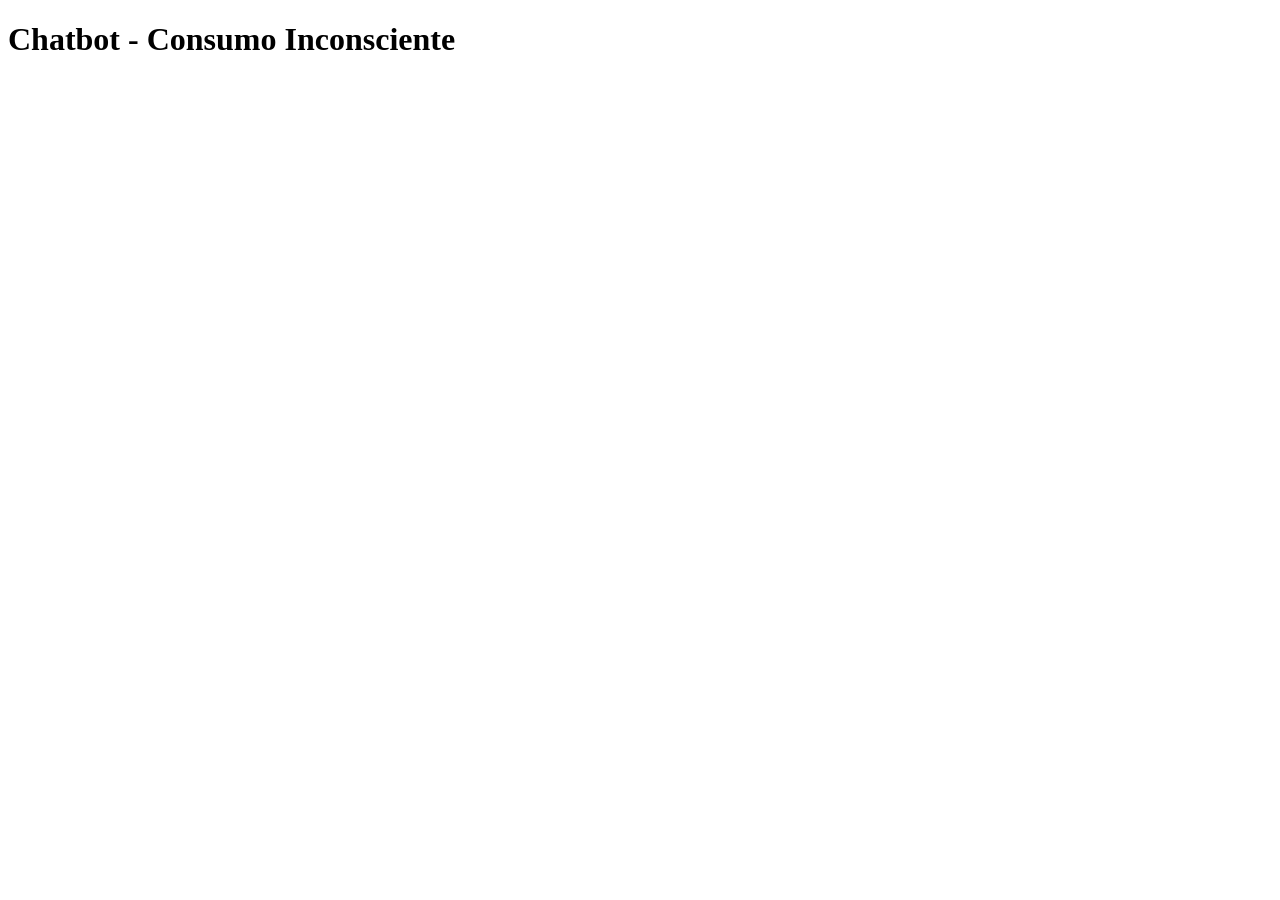
==== html.html @ a631c0ed "Add basic HTML5 structure" ====
<!DOCTYPE html>
<html lang="en">
<head>
    <meta charset="UTF-8">
    <meta name="viewport" content="width=device-width, initial-scale=1.0">
    <title>Document</title>
</head>
<body>
    <h1>Chatbot - Consumo Inconsciente</h1>
</body>
</html>
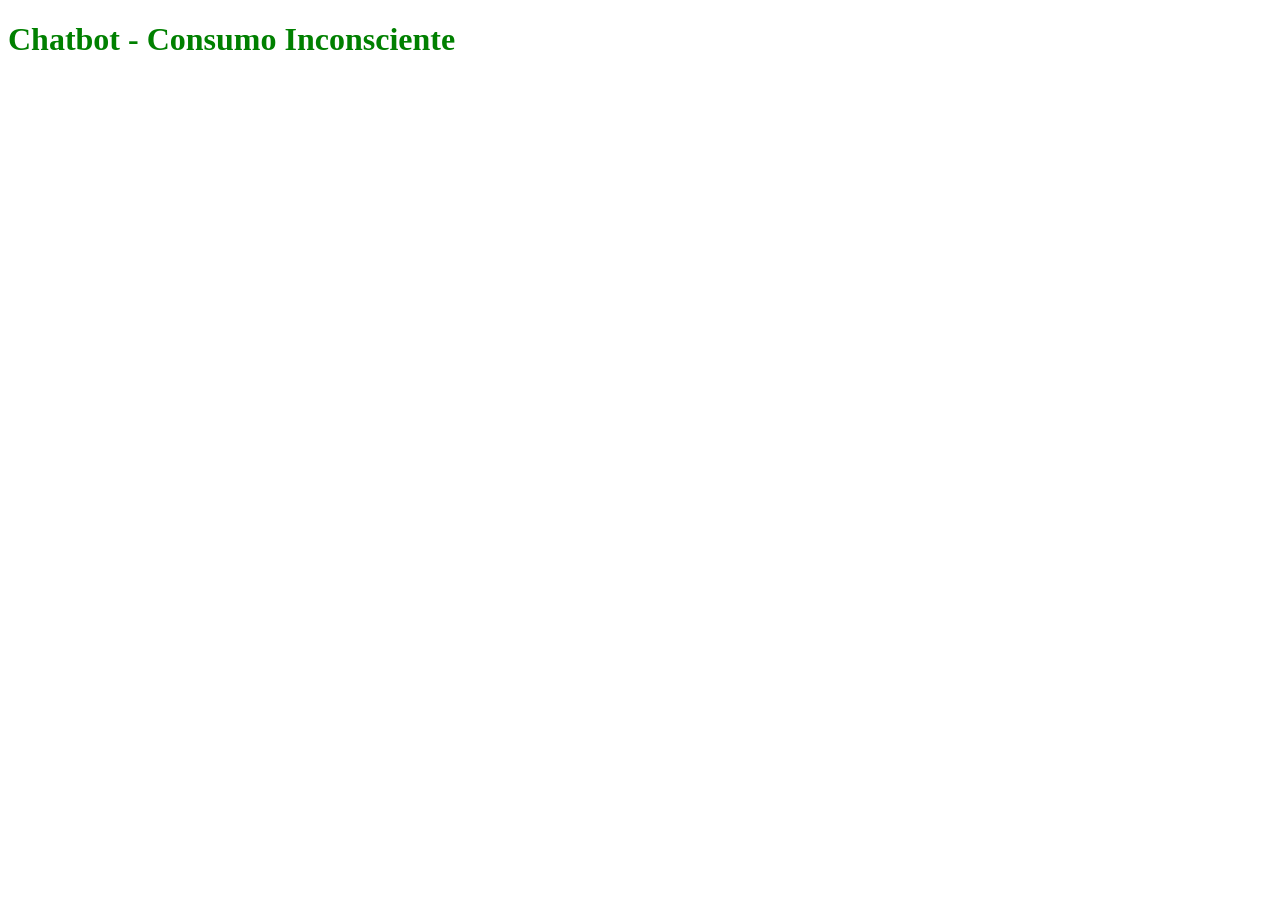
==== commit 84eaf46f: "Linked files LInked the css and js files with the html file" ====
--- a/html.html
+++ b/html.html
@@ -4,8 +4,12 @@
     <meta charset="UTF-8">
     <meta name="viewport" content="width=device-width, initial-scale=1.0">
     <title>Document</title>
+    <link rel="stylesheet" href="css.css">
+    
+    
 </head>
 <body>
     <h1>Chatbot - Consumo Inconsciente</h1>
+    <script defer src="JavaScript.js"></script>
 </body>
 </html>
--- a/css.css
+++ b/css.css
@@ -0,0 +1,3 @@
+h1 {
+    color: green;
+}
